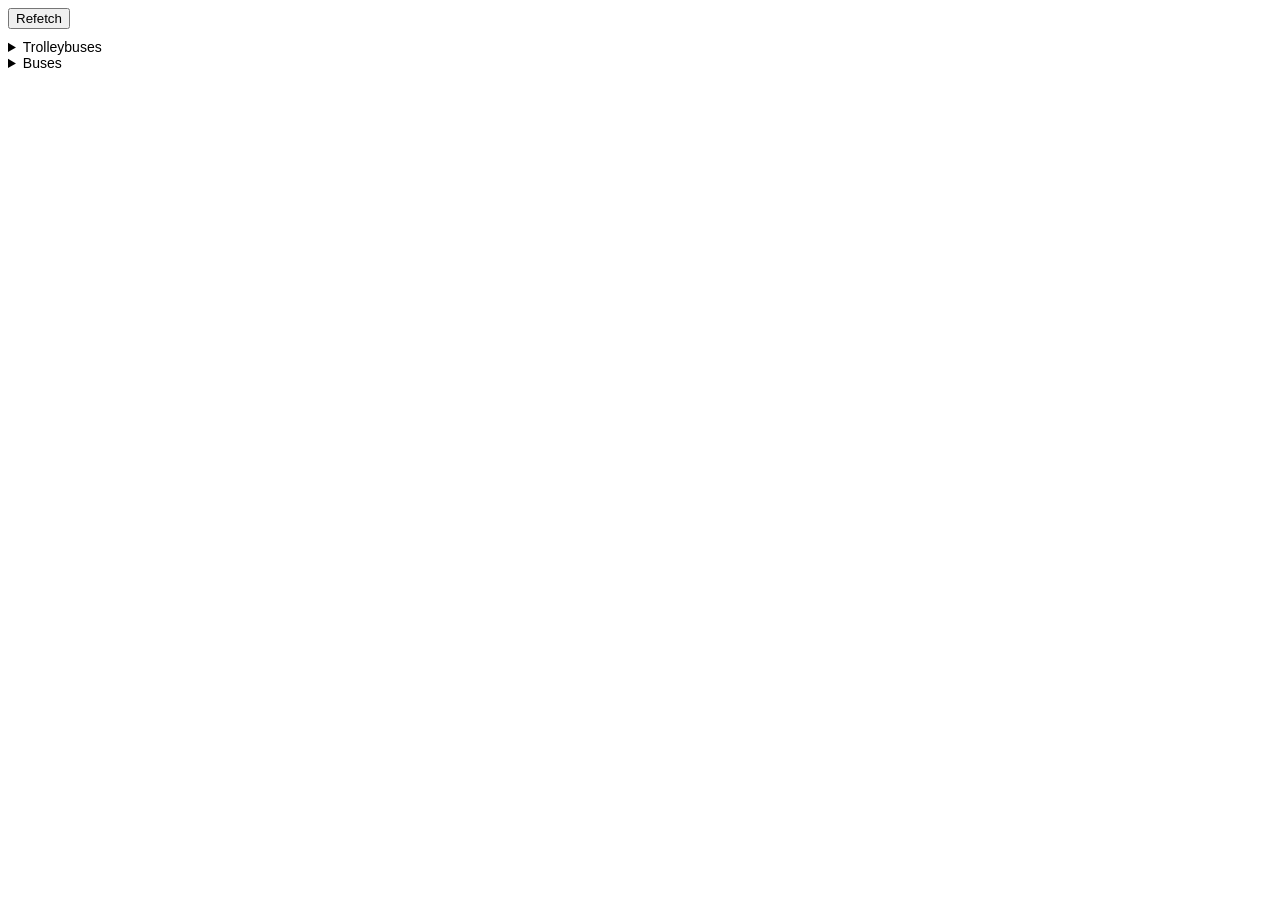
==== index.html @ ee723bb9 "update" ====
<!DOCTYPE html>
<html lang="en">
<head>
    <meta name="viewport" content="width=device-width, initial-scale=1.0" />
    <title>Vilnius Buses</title>
    <link rel="stylesheet" href="style.css">
</head>
<body>
    <button style="margin-bottom: 10px;">Refetch</button>
    <details id="trolleybus">
        <summary>
            Trolleybuses
        </summary>
    </details>
    <details id="bus">
        <summary>
            Buses
        </summary>
    </details>

    <!-- table id="table">
        <tr>
            <th>Bus Type</th>
            <th>Route</th>
            <th>Coords (North)</th>
            <th>Coords (East)</th>
            <th>Speed (km/h)</th>
            <th>Bus nr.</th>
        </tr>
    <table -->
    <script src="main.js" type=module></script>

    </body>
</html>
---- style.css ----
:root {
    font-family: sans-serif;
}

details {
    font-size: 14px;
}

details#route {
    text-indent: 50px;
}
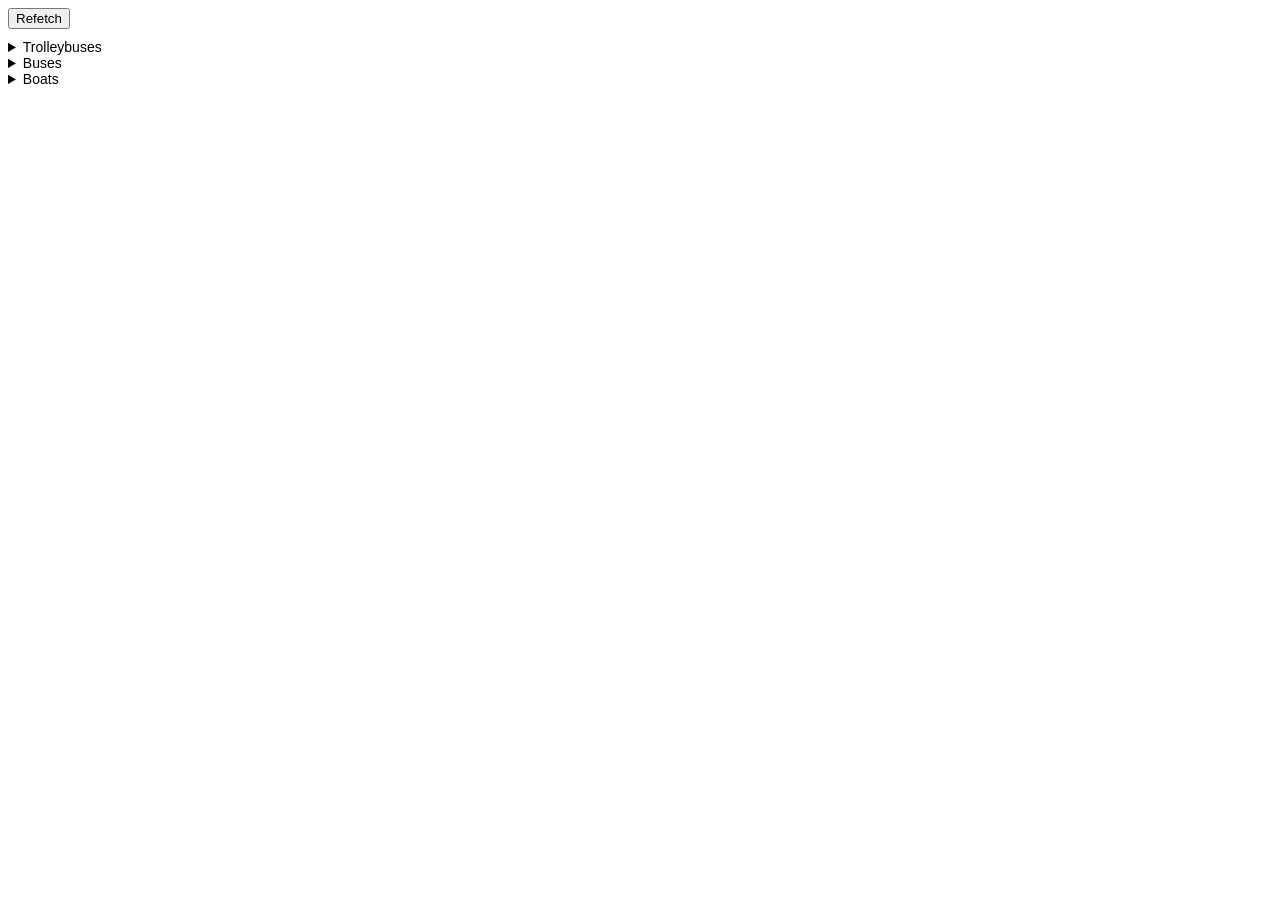
==== commit ec8afa38: "'updates'" ====
--- a/index.html
+++ b/index.html
@@ -17,6 +17,11 @@
             Buses
         </summary>
     </details>
+    <details id="boat">
+        <summary>
+            Boats
+        </summary>
+    </details>
 
     <!-- table id="table">
         <tr>
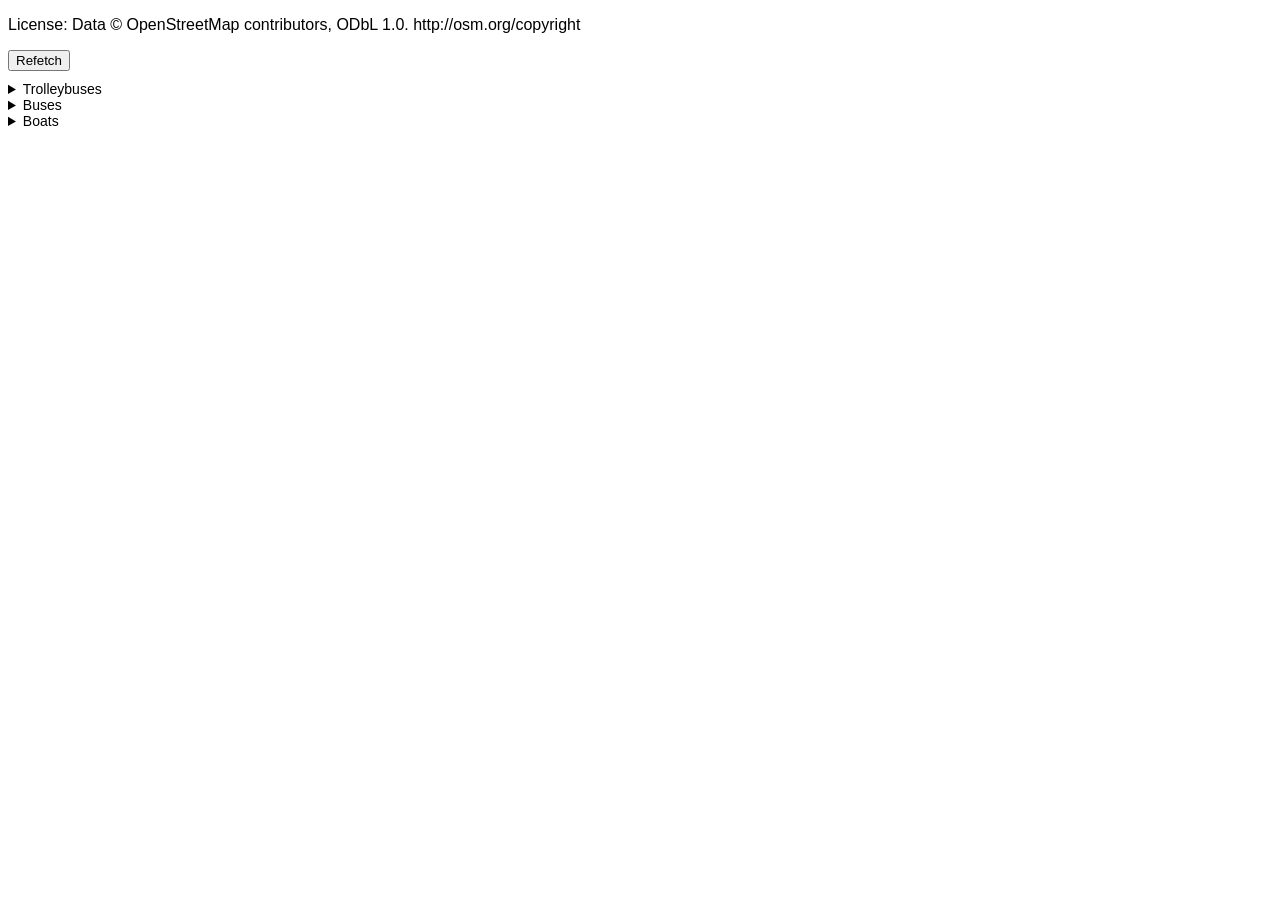
==== commit 4f0af34c: "'updates'" ====
--- a/index.html
+++ b/index.html
@@ -6,6 +6,7 @@
     <link rel="stylesheet" href="style.css">
 </head>
 <body>
+    <p>License: Data &copy; OpenStreetMap contributors, ODbL 1.0. http://osm.org/copyright</p>
     <button style="margin-bottom: 10px;">Refetch</button>
     <details id="trolleybus">
         <summary>
@@ -34,6 +35,6 @@
         </tr>
     <table -->
     <script src="main.js" type=module></script>
-
+    
     </body>
 </html>
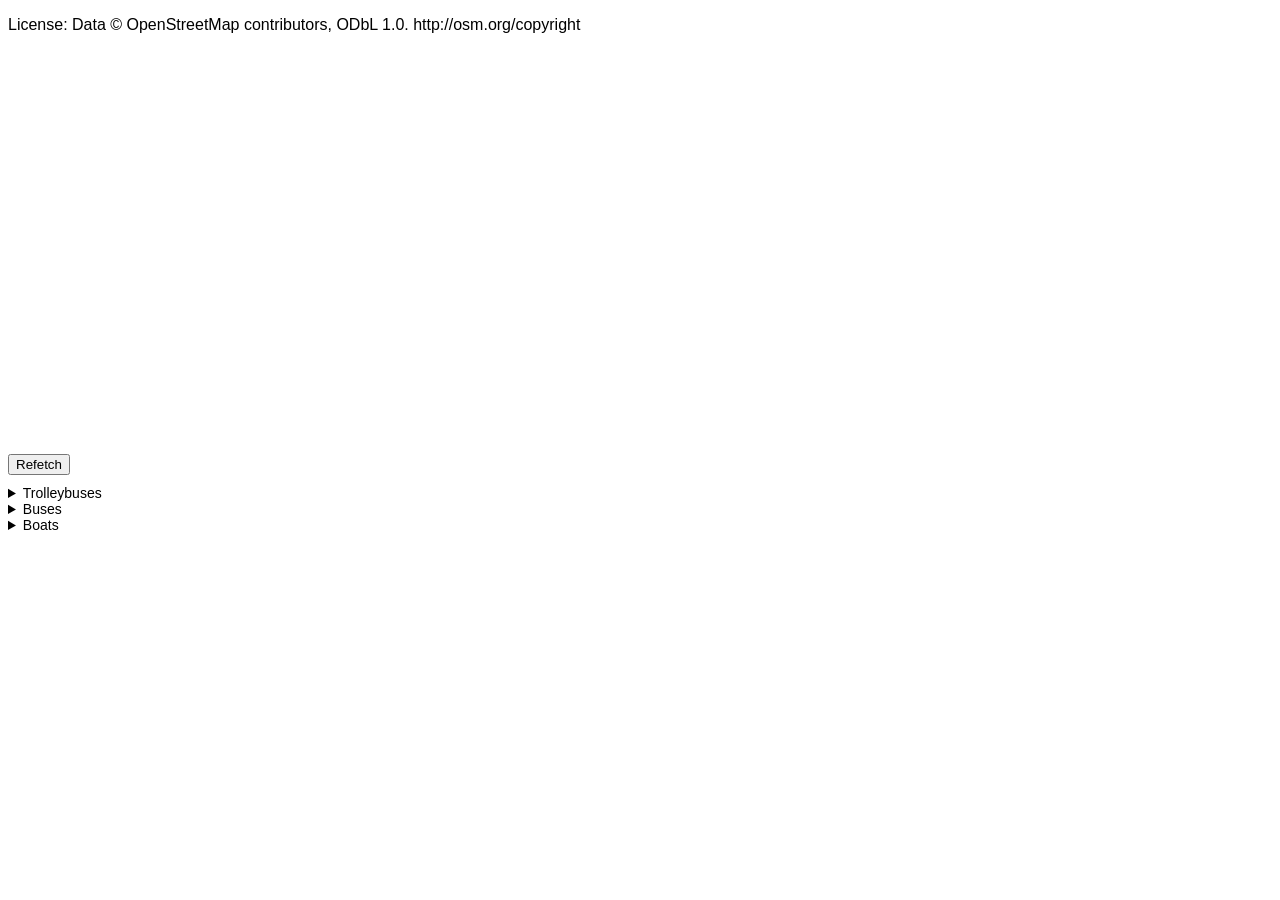
==== commit aa025051: "Updated the version" ====
--- a/index.html
+++ b/index.html
@@ -7,6 +7,8 @@
 </head>
 <body>
     <p>License: Data &copy; OpenStreetMap contributors, ODbL 1.0. http://osm.org/copyright</p>
+    <iframe width="600" height="400" style="overflow: hidden; border: 0;" src="https://www.stops.lt/vilnius/sisptablo.html#stop/3214"></iframe>
+    <br>
     <button style="margin-bottom: 10px;">Refetch</button>
     <details id="trolleybus">
         <summary>
